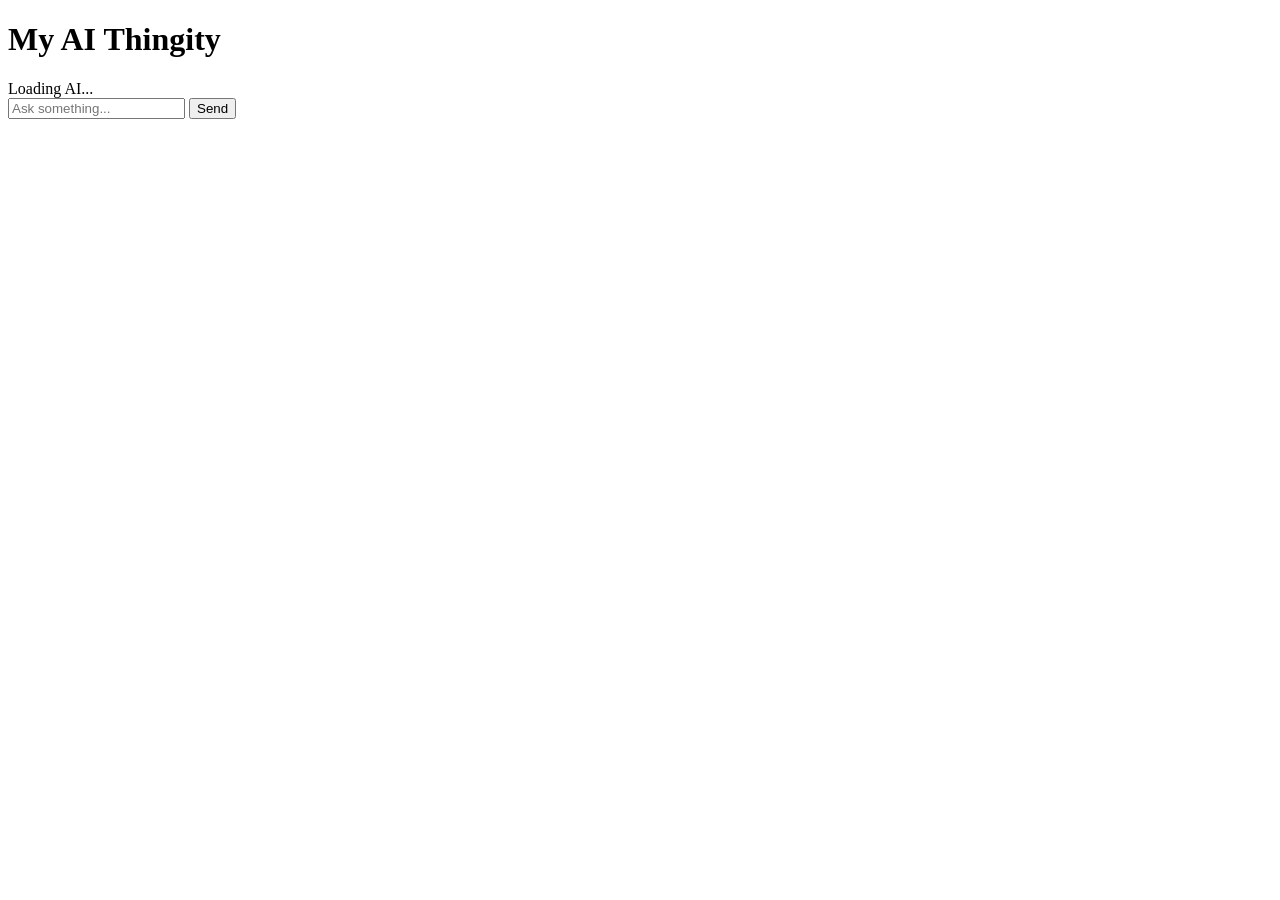
==== index.html @ 4ed9e122 "Create index.html" ====
<!DOCTYPE html>
<html lang="en">
<head>
    <meta charset="UTF-8">
    <meta name="viewport" content="width=device-width, initial-scale=1.0">
    <title>My AI Thingity</title>

    <link rel="stylesheet" href="css/style.css">
</head>
<body>

    <main class="container">

        <h1>My AI Thingity</h1>

        <div id="status">
            Loading AI...
        </div>

        <div id="chat"></div>

        <div class="input-area">
            <input
                id="prompt"
                type="text"
                placeholder="Ask something..."
            />

            <button id="send">
                Send
            </button>
        </div>

    </main>

    <script type="module" src="js/app.js"></script>

</body>
</html>
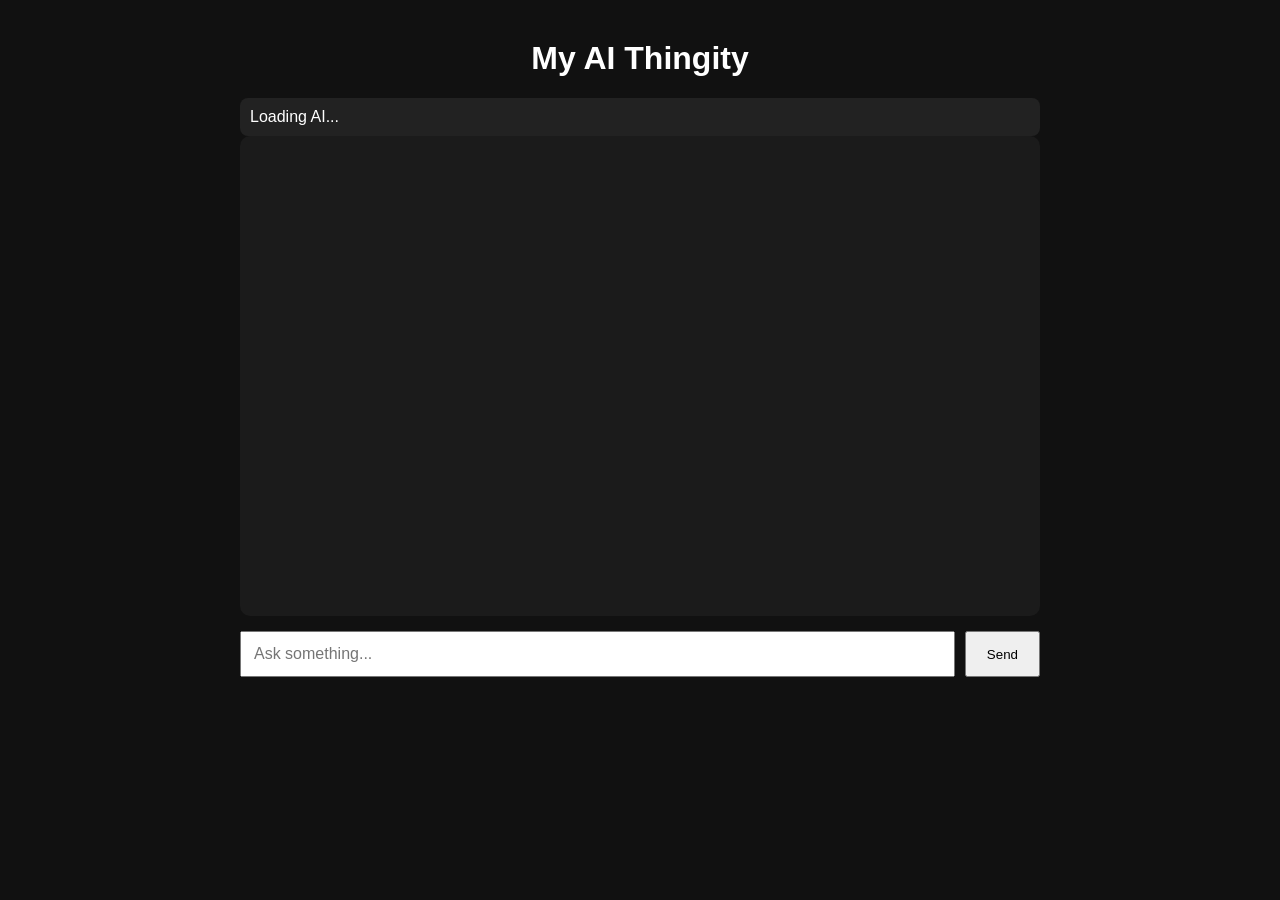
==== commit 35a8968e: "Update index.html <head>" ====
--- a/index.html
+++ b/index.html
@@ -1,6 +1,8 @@
 <!DOCTYPE html>
 <html lang="en">
 <head>
+    <link rel="manifest" href="manifest.json">
+    <meta name="theme-color" content="#111111">
     <meta charset="UTF-8">
     <meta name="viewport" content="width=device-width, initial-scale=1.0">
     <title>My AI Thingity</title>
--- a/css/style.css
+++ b/css/style.css
@@ -0,0 +1,59 @@
+body {
+    background: #111;
+    color: white;
+    font-family: Arial, sans-serif;
+    margin: 0;
+}
+
+.container {
+    width: 90%;
+    max-width: 800px;
+    margin: 40px auto;
+}
+
+h1 {
+    text-align: center;
+}
+
+#status {
+    background: #222;
+    padding: 10px;
+    border-radius: 8px;
+}
+
+#chat {
+    height: 450px;
+    overflow-y: auto;
+    background: #1b1b1b;
+    padding: 15px;
+    border-radius: 10px;
+}
+
+.message {
+    margin-bottom: 12px;
+}
+
+.user {
+    color: #4da6ff;
+}
+
+.ai {
+    color: #75ff75;
+}
+
+.input-area {
+    display: flex;
+    gap: 10px;
+    margin-top: 15px;
+}
+
+input {
+    flex: 1;
+    padding: 12px;
+    font-size: 16px;
+}
+
+button {
+    padding: 12px 20px;
+    cursor: pointer;
+}
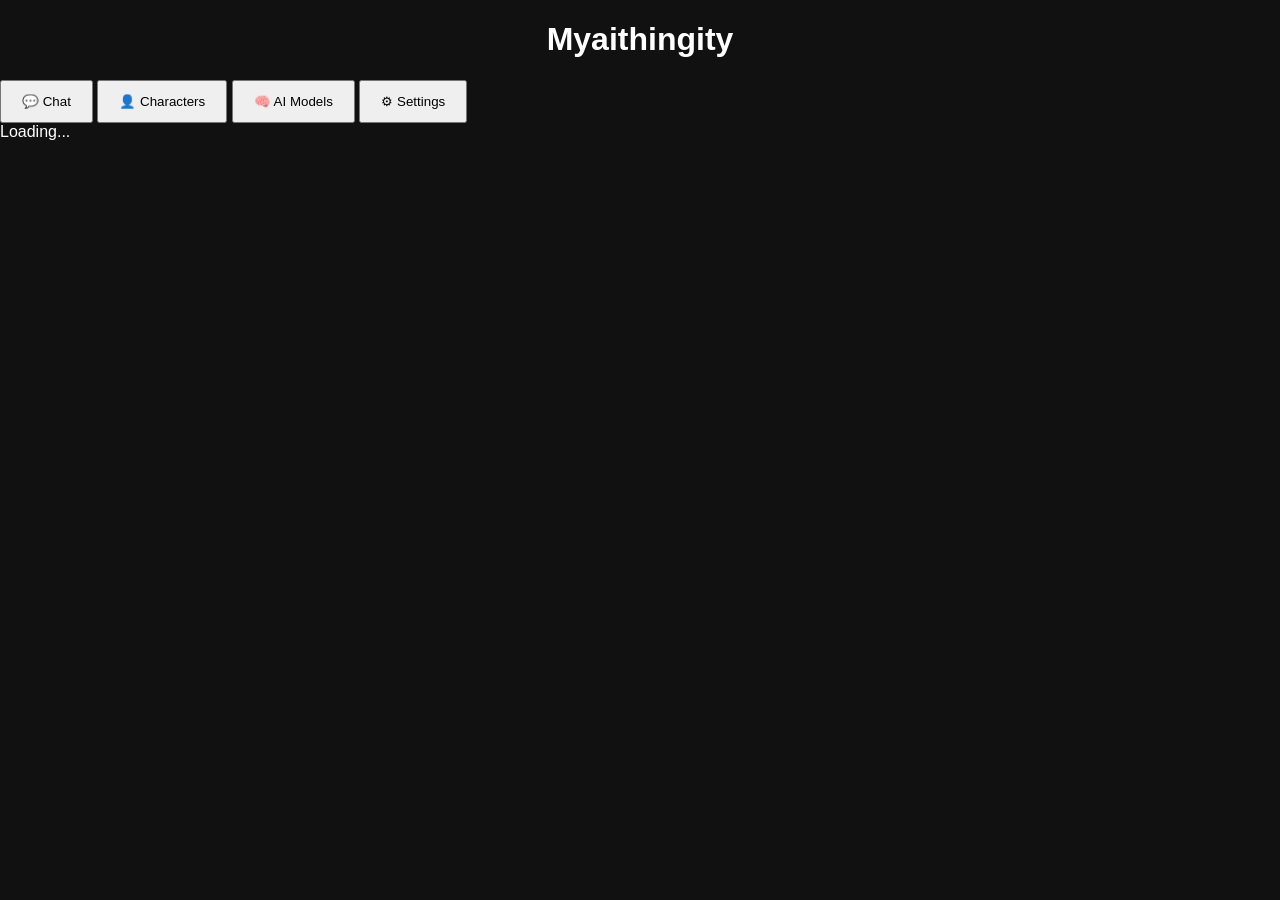
==== commit 6c1efa64: "Update index.html" ====
--- a/index.html
+++ b/index.html
@@ -1,41 +1,96 @@
 <!DOCTYPE html>
 <html lang="en">
+
 <head>
-    <link rel="manifest" href="manifest.json">
-    <meta name="theme-color" content="#111111">
-    <meta charset="UTF-8">
-    <meta name="viewport" content="width=device-width, initial-scale=1.0">
-    <title>My AI Thingity</title>
 
-    <link rel="stylesheet" href="css/style.css">
+<meta charset="UTF-8">
+
+<meta name="viewport"
+content="width=device-width, initial-scale=1.0">
+
+
+<title>Myaithingity</title>
+
+
+<link rel="manifest"
+href="manifest.json">
+
+
+<meta name="theme-color"
+content="#111111">
+
+
+<link rel="stylesheet"
+href="css/style.css">
+
+
 </head>
+
+
 <body>
 
-    <main class="container">
 
-        <h1>My AI Thingity</h1>
+<div id="app-container">
 
-        <div id="status">
-            Loading AI...
-        </div>
 
-        <div id="chat"></div>
+<header>
 
-        <div class="input-area">
-            <input
-                id="prompt"
-                type="text"
-                placeholder="Ask something..."
-            />
+<h1>
+Myaithingity
+</h1>
 
-            <button id="send">
-                Send
-            </button>
-        </div>
+</header>
 
-    </main>
 
-    <script type="module" src="js/app.js"></script>
+
+<nav>
+
+
+<button data-page="chat">
+💬 Chat
+</button>
+
+
+<button data-page="characters">
+👤 Characters
+</button>
+
+
+<button data-page="models">
+🧠 AI Models
+</button>
+
+
+<button data-page="settings">
+⚙ Settings
+</button>
+
+
+</nav>
+
+
+
+
+<main id="app">
+
+Loading...
+
+</main>
+
+
+
+</div>
+
+
+
+
+<script type="module"
+src="js/app.js">
+</script>
+
+
 
 </body>
+
+
 </html>
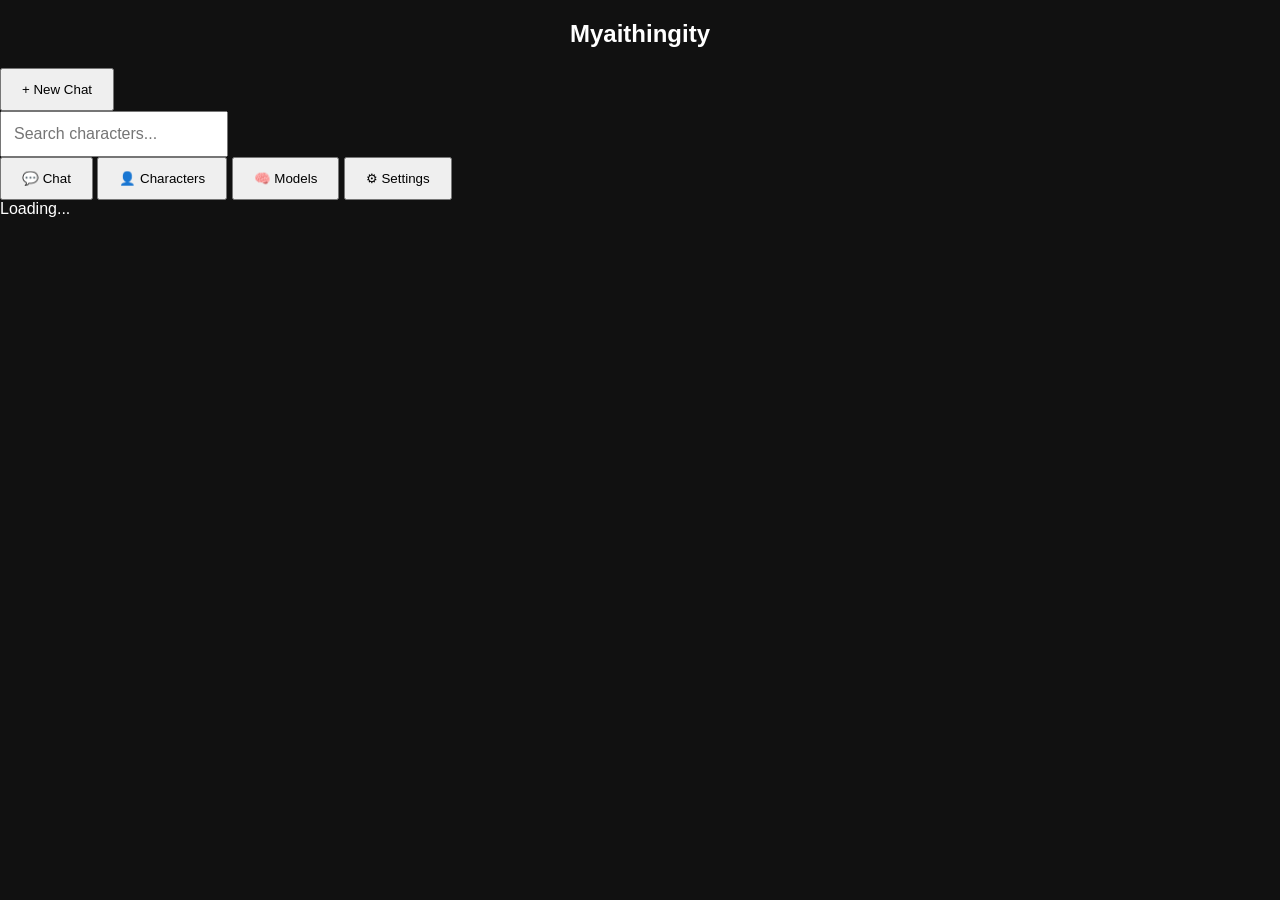
==== commit aba202f3: "Refactor index.html structure and remove duplicates" ====
--- a/index.html
+++ b/index.html
@@ -1,96 +1,47 @@
 <!DOCTYPE html>
 <html lang="en">
+<head>
+    <meta charset="UTF-8">
+    <meta name="viewport" content="width=device-width, initial-scale=1.0">
+    <title>Myaithingity</title>
+    
+    <link rel="manifest" href="manifest.json">
+    <meta name="theme-color" content="#111111">
+    
+    <link rel="stylesheet" href="css/style.css">
+</head>
+<body>
+    <div id="app-container">
+        <!-- Sidebar -->
+        <aside id="sidebar">
+            <header>
+                <h1>Myaithingity</h1>
+                <button id="new-chat">+ New Chat</button>
+            </header>
 
-<head>
+            <div class="search">
+                <input type="text" id="search-input" placeholder="Search characters...">
+            </div>
 
-<meta charset="UTF-8">
+            <nav>
+                <button data-page="chat" class="active">💬 Chat</button>
+                <button data-page="characters">👤 Characters</button>
+                <button data-page="models">🧠 Models</button>
+                <button data-page="settings">⚙ Settings</button>
+            </nav>
+        </aside>
 
-<meta name="viewport"
-content="width=device-width, initial-scale=1.0">
+        <!-- Main Content -->
+        <main id="app">
+            <!-- Pages will be loaded here by router -->
+            Loading...
+        </main>
+    </div>
 
-
-<title>Myaithingity</title>
-
-
-<link rel="manifest"
-href="manifest.json">
-
-
-<meta name="theme-color"
-content="#111111">
-
-
-<link rel="stylesheet"
-href="css/style.css">
-
-
-</head>
-
-
-<body>
-
-
-<div id="app-container">
-
-
-<header>
-
-<h1>
-Myaithingity
-</h1>
-
-</header>
-
-
-
-<nav>
-
-
-<button data-page="chat">
-💬 Chat
-</button>
-
-
-<button data-page="characters">
-👤 Characters
-</button>
-
-
-<button data-page="models">
-🧠 AI Models
-</button>
-
-
-<button data-page="settings">
-⚙ Settings
-</button>
-
-
-</nav>
-
-
-
-
-<main id="app">
-
-Loading...
-
-</main>
-
-
-
-</div>
-
-
-
-
-<script type="module"
-src="js/app.js">
-</script>
-
-
-
+    <script type="module">
+        import * as webllm from "https://esm.run/@mlc-ai/web-llm";
+        window.webllm = webllm;
+    </script>
+    <script type="module" src="js/app.js"></script>
 </body>
-
-
 </html>
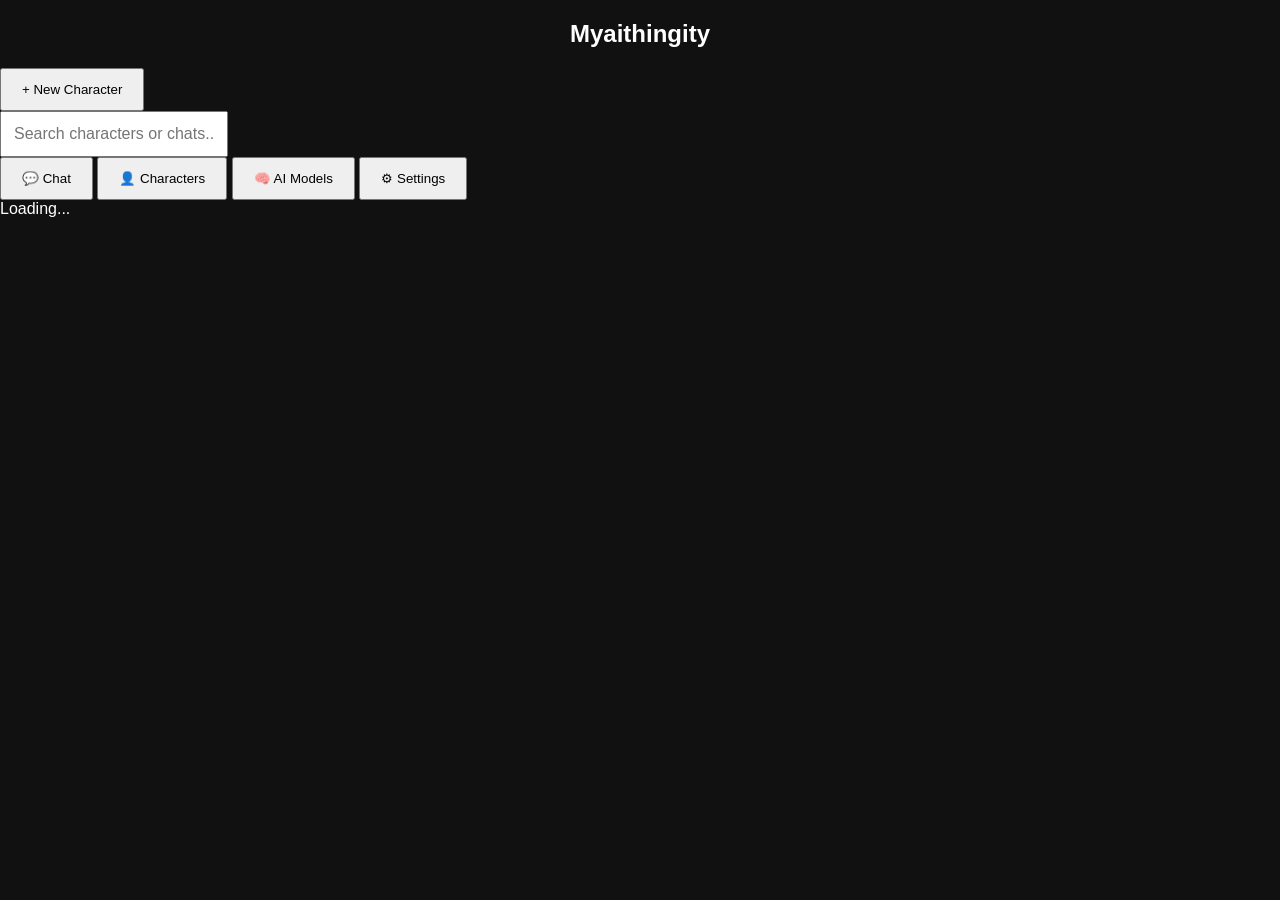
==== commit d45dd80d: "Update index.html" ====
--- a/index.html
+++ b/index.html
@@ -12,28 +12,33 @@
 </head>
 <body>
     <div id="app-container">
-        <!-- Sidebar -->
+        
+        <!-- Left Sidebar -->
         <aside id="sidebar">
-            <header>
+            <div class="sidebar-header">
                 <h1>Myaithingity</h1>
-                <button id="new-chat">+ New Chat</button>
-            </header>
-
-            <div class="search">
-                <input type="text" id="search-input" placeholder="Search characters...">
+                <button id="new-character">+ New Character</button>
             </div>
-
-            <nav>
-                <button data-page="chat" class="active">💬 Chat</button>
-                <button data-page="characters">👤 Characters</button>
-                <button data-page="models">🧠 Models</button>
-                <button data-page="settings">⚙ Settings</button>
-            </nav>
+            
+            <div class="search-bar">
+                <input type="text" id="search-input" placeholder="Search characters or chats...">
+            </div>
+            
+            <div class="sidebar-nav">
+                <button data-page="chat" class="nav-btn active">💬 Chat</button>
+                <button data-page="characters" class="nav-btn">👤 Characters</button>
+                <button data-page="models" class="nav-btn">🧠 AI Models</button>
+                <button data-page="settings" class="nav-btn">⚙ Settings</button>
+            </div>
+            
+            <!-- Character List will go here (populated by JS later) -->
+            <div id="character-list" class="character-list">
+                <!-- Dynamically filled -->
+            </div>
         </aside>
 
-        <!-- Main Content -->
+        <!-- Main Area -->
         <main id="app">
-            <!-- Pages will be loaded here by router -->
             Loading...
         </main>
     </div>
